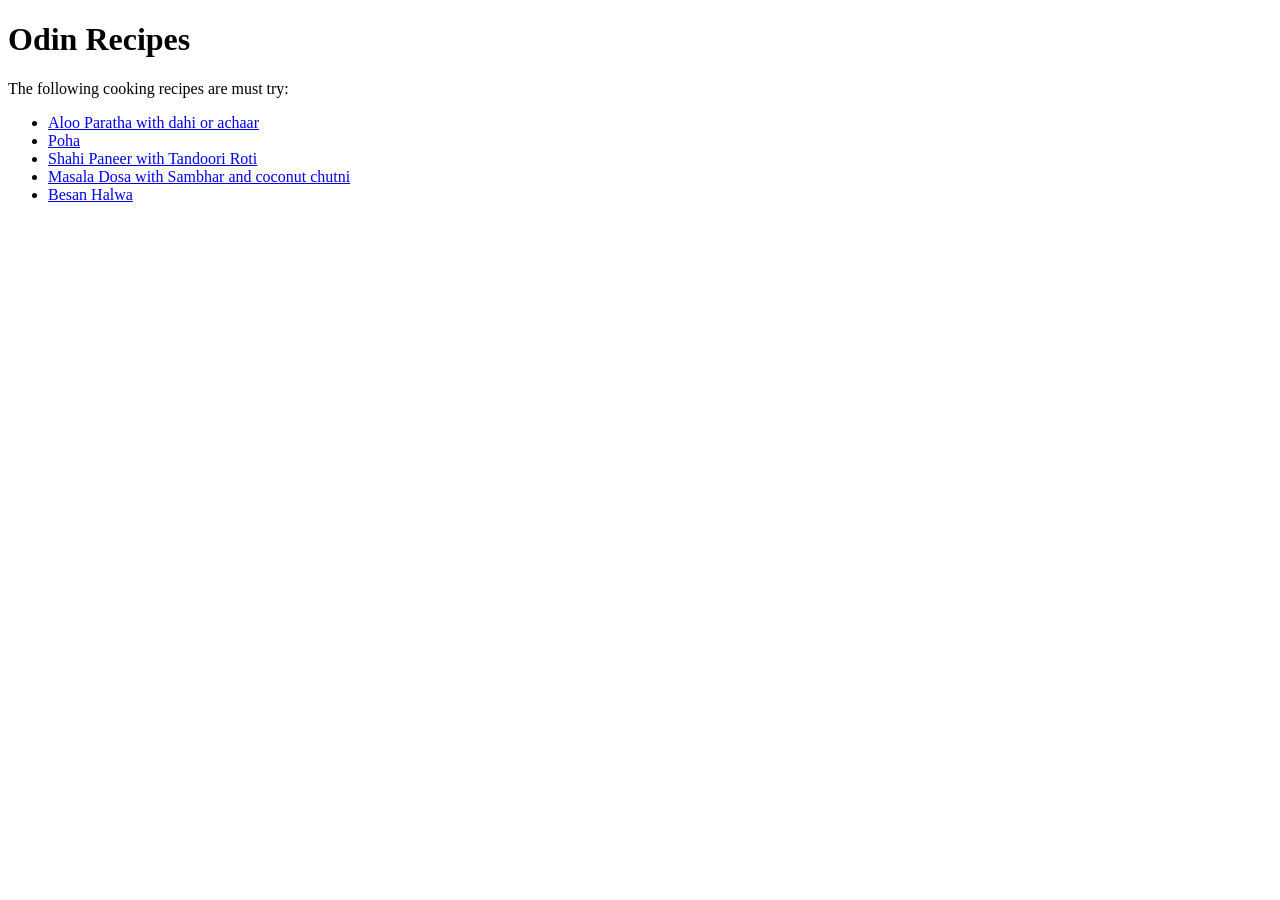
==== index.html @ 678f921e "added a basic index.html page along with 5 basic pages in recipes directory" ====
<!DOCTYPE html>
<html lang="en">
  <head>
    <meta charset="utf-8">
    <title>Recipes for Indian Dishes</title>
  </head>
  <body>
    <h1>Odin Recipes</h1>
    <p> The following cooking recipes are must try:
      <ul>
        <li><a href="recipes/alooparatha.html">Aloo Paratha with dahi or achaar</a></li>
        <li><a href="recipes/poha.html">Poha</a></li>
        <li><a href="recipes/shahipaneer.html">Shahi Paneer with Tandoori Roti</a></li>
        <li><a href="recipes/masaladosasambhar.html">Masala Dosa with Sambhar and coconut chutni</a></li>
        <li><a href="recipes/besanhalwa.html">Besan Halwa</a></li>
      </ul>
    </p>
  </body>
</html>
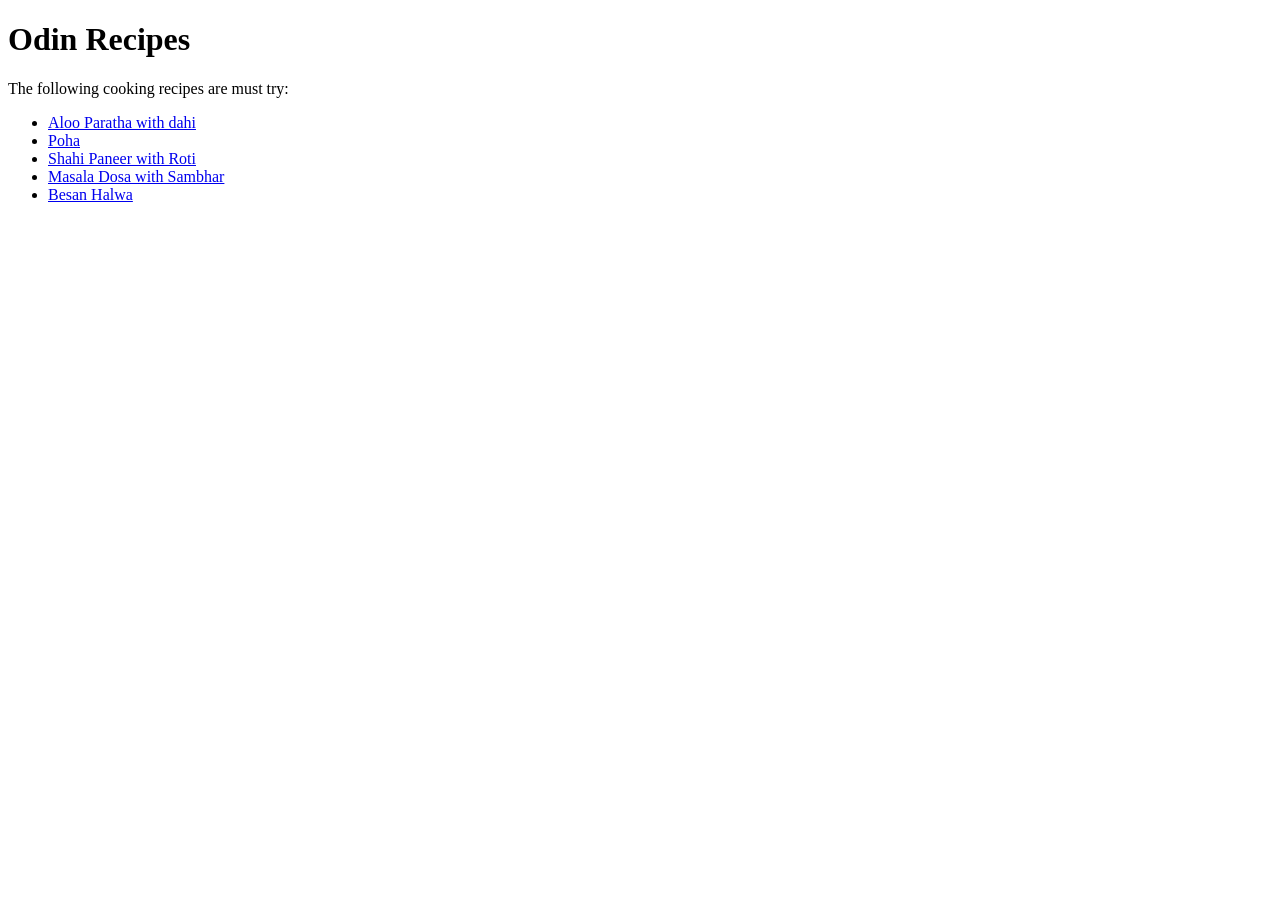
==== commit a1ca9d12: "Added images and Description and Steps to cook * images for all dishes are in images folder * added " ====
--- a/index.html
+++ b/index.html
@@ -8,10 +8,10 @@
     <h1>Odin Recipes</h1>
     <p> The following cooking recipes are must try:
       <ul>
-        <li><a href="recipes/alooparatha.html">Aloo Paratha with dahi or achaar</a></li>
+        <li><a href="recipes/alooparatha.html">Aloo Paratha with dahi</a></li>
         <li><a href="recipes/poha.html">Poha</a></li>
-        <li><a href="recipes/shahipaneer.html">Shahi Paneer with Tandoori Roti</a></li>
-        <li><a href="recipes/masaladosasambhar.html">Masala Dosa with Sambhar and coconut chutni</a></li>
+        <li><a href="recipes/shahipaneer.html">Shahi Paneer with Roti</a></li>
+        <li><a href="recipes/masaladosasambhar.html">Masala Dosa with Sambhar</a></li>
         <li><a href="recipes/besanhalwa.html">Besan Halwa</a></li>
       </ul>
     </p>
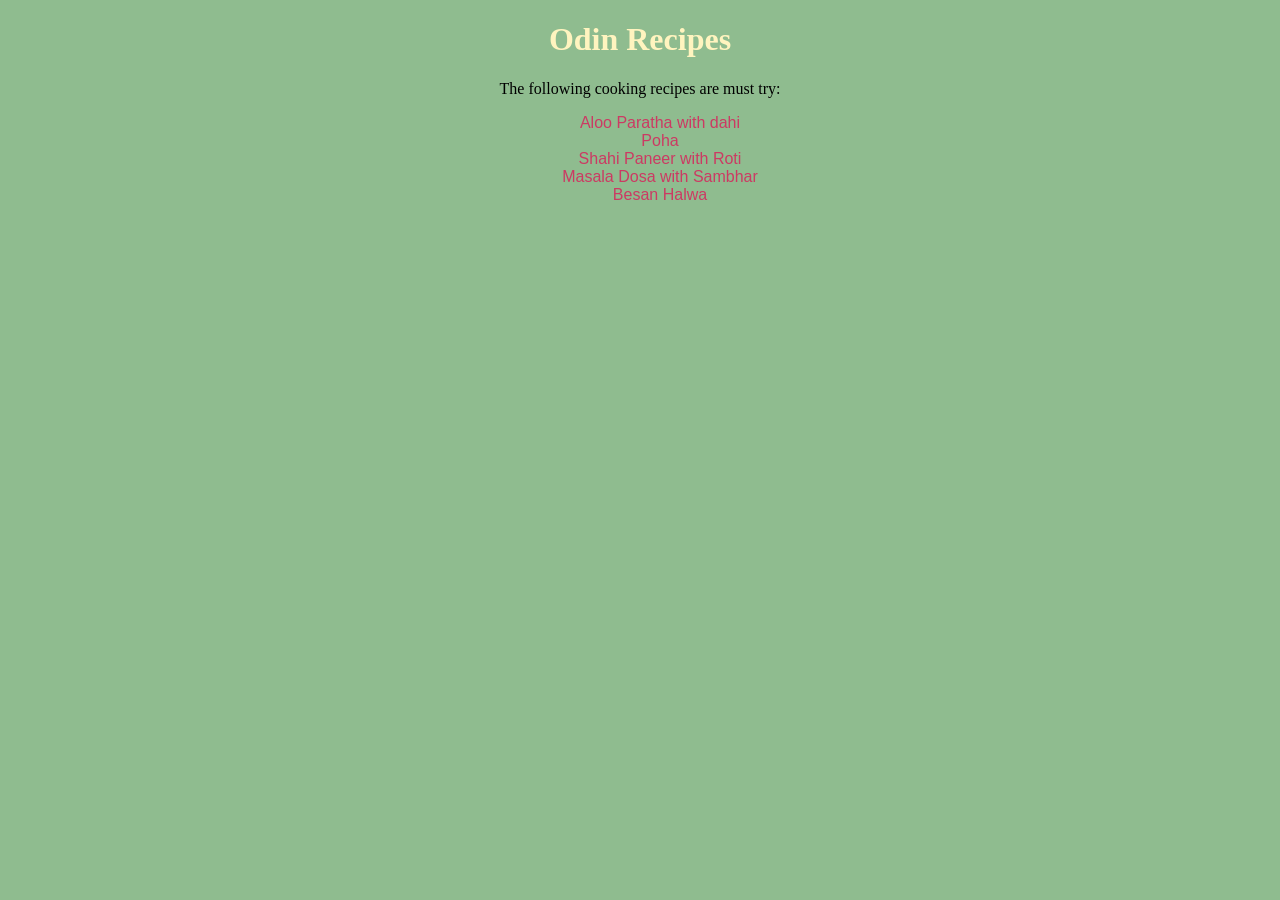
==== commit cc66341f: "Added CSS: * Added CSS to home page. * Linked an empty css file in individual recipe   pages." ====
--- a/index.html
+++ b/index.html
@@ -3,6 +3,7 @@
   <head>
     <meta charset="utf-8">
     <title>Recipes for Indian Dishes</title>
+    <link rel="stylesheet" href="style.css">
   </head>
   <body>
     <h1>Odin Recipes</h1>
--- a/style.css
+++ b/style.css
@@ -0,0 +1,22 @@
+body {
+  background: #8FBC8F;
+  text-align: center;
+  font-family: "Times New Roman", Arial, Verdana, Tahoma, "Trebuchet MS", Georgia, Garamond, "Courier New", "Brush Script MT";
+
+}
+
+h1 {
+  font-family: "Brush Script MT", Verdana, Tahoma, "Trebuchet MS", "Times New Roman", Georgia, Garamond, "Courier New", Arial;
+  color: #FFF4BF;
+}
+
+ul {
+  font-family: Arial, Verdana, Tahoma, "Trebuchet MS", "Times New Roman", Georgia, Garamond, "Courier New", "Brush Script MT";
+  list-style-type: none;
+  
+}
+
+a {
+  text-decoration: none;
+  color: #CC3A63;
+}
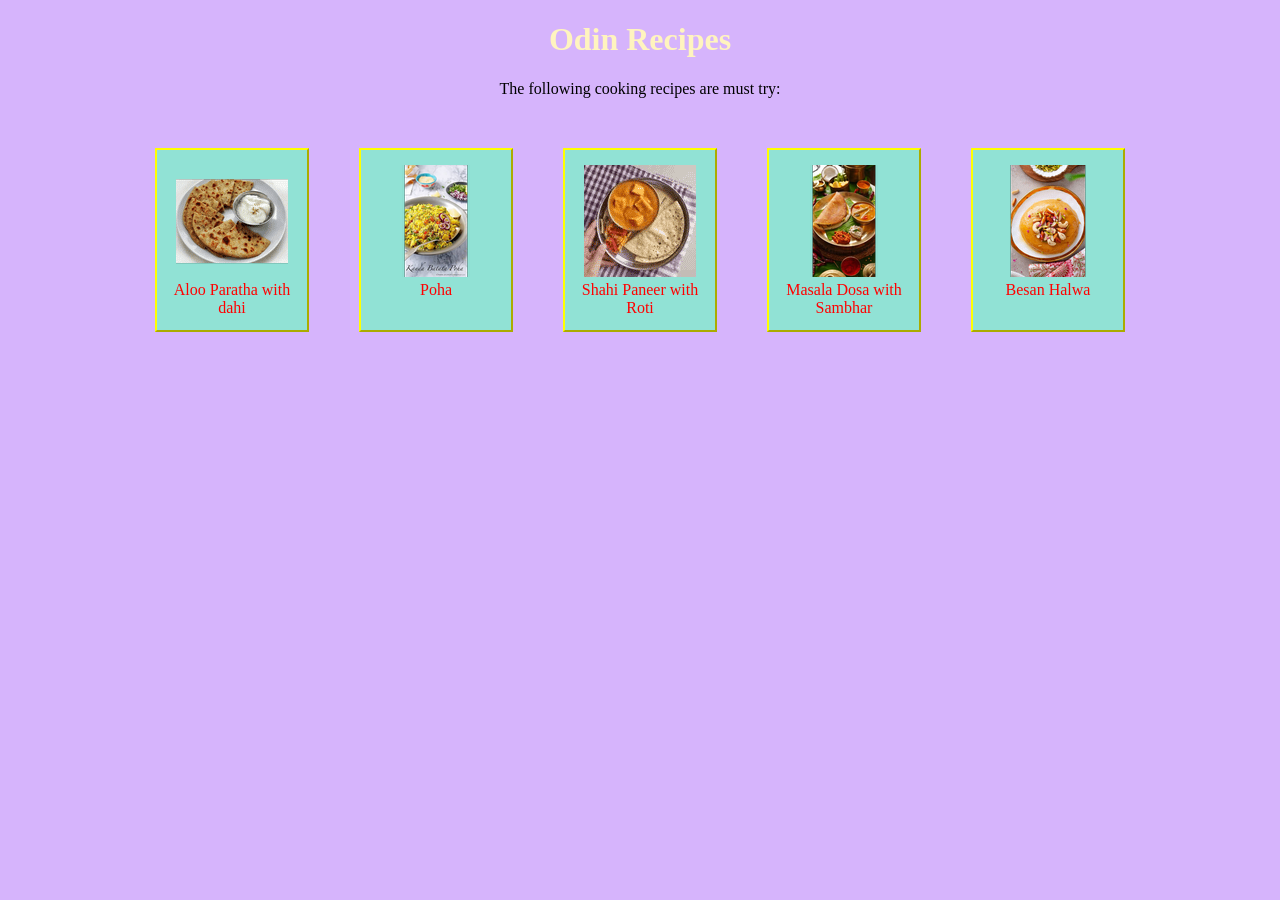
==== commit c5f30b95: "Made the following changes: 1. Added favicon to each page. 2. Added tiles with images and border on " ====
--- a/index.html
+++ b/index.html
@@ -3,18 +3,43 @@
   <head>
     <meta charset="utf-8">
     <title>Recipes for Indian Dishes</title>
+    <link rel="icon" type="image/png" sizes="24x24" href="./resizedimg/samosa.png">
     <link rel="stylesheet" href="style.css">
   </head>
   <body>
     <h1>Odin Recipes</h1>
-    <p> The following cooking recipes are must try:
-      <ul>
-        <li><a href="recipes/alooparatha.html">Aloo Paratha with dahi</a></li>
-        <li><a href="recipes/poha.html">Poha</a></li>
-        <li><a href="recipes/shahipaneer.html">Shahi Paneer with Roti</a></li>
-        <li><a href="recipes/masaladosasambhar.html">Masala Dosa with Sambhar</a></li>
-        <li><a href="recipes/besanhalwa.html">Besan Halwa</a></li>
-      </ul>
-    </p>
+    The following cooking recipes are must try:
+    <div class="container">
+      <a href="recipes/alooparatha.html">
+        <div class="tile">
+          <img src="./resizedimg/alooparatha-small.png" alt="alooparatha-small" height="112" width="112">
+          Aloo Paratha with dahi
+        </div>
+      </a>
+      <a href="recipes/poha.html">
+        <div class="tile">
+          <img src="./resizedimg/poha-small.png" alt="poha-small" height="112" width="112">
+          Poha
+        </div>
+      </a>
+      <a href="recipes/shahipaneer.html">
+        <div class="tile">
+          <img src="./resizedimg/shahipaneer-small.png" alt="shahipaneer-small" height="112" width="112">
+          Shahi Paneer with Roti
+        </div>
+      </a>
+      <a href="recipes/masaladosasambhar.html">
+        <div class="tile">
+          <img src="./resizedimg/masaladosasambhar-small.png" alt="masaladosasambhar-small" height="112" width="112">
+          Masala Dosa with Sambhar
+        </div>
+      </a>
+      <a href="recipes/besanhalwa.html">
+        <div class="tile">
+          <img src="./resizedimg/besanhalwa-small.png" alt="besanhalwa-small" height="112" width="112">
+          Besan Halwa
+        </div>
+      </a>
+    </div>
   </body>
 </html>
--- a/style.css
+++ b/style.css
@@ -1,8 +1,7 @@
 body {
-  background: #8FBC8F;
+  background: #D6B4Fc;
   text-align: center;
   font-family: "Times New Roman", Arial, Verdana, Tahoma, "Trebuchet MS", Georgia, Garamond, "Courier New", "Brush Script MT";
-
 }
 
 h1 {
@@ -10,13 +9,25 @@
   color: #FFF4BF;
 }
 
-ul {
-  font-family: Arial, Verdana, Tahoma, "Trebuchet MS", "Times New Roman", Georgia, Garamond, "Courier New", "Brush Script MT";
-  list-style-type: none;
-  
+.container {
+  display: flex;
+  justify-content: center;
+  gap: 50px;
+  padding: 50px;
+  flex-wrap: wrap;
+  text-align: center;
+}
+
+.tile {
+  background: #91e2d5;
+  width: 120px;
+  height: 150px;
+  padding: 15px;
+  text-align: center;
+  border: 2px outset yellow;
 }
 
 a {
   text-decoration: none;
-  color: #CC3A63;
+  color: red;
 }
